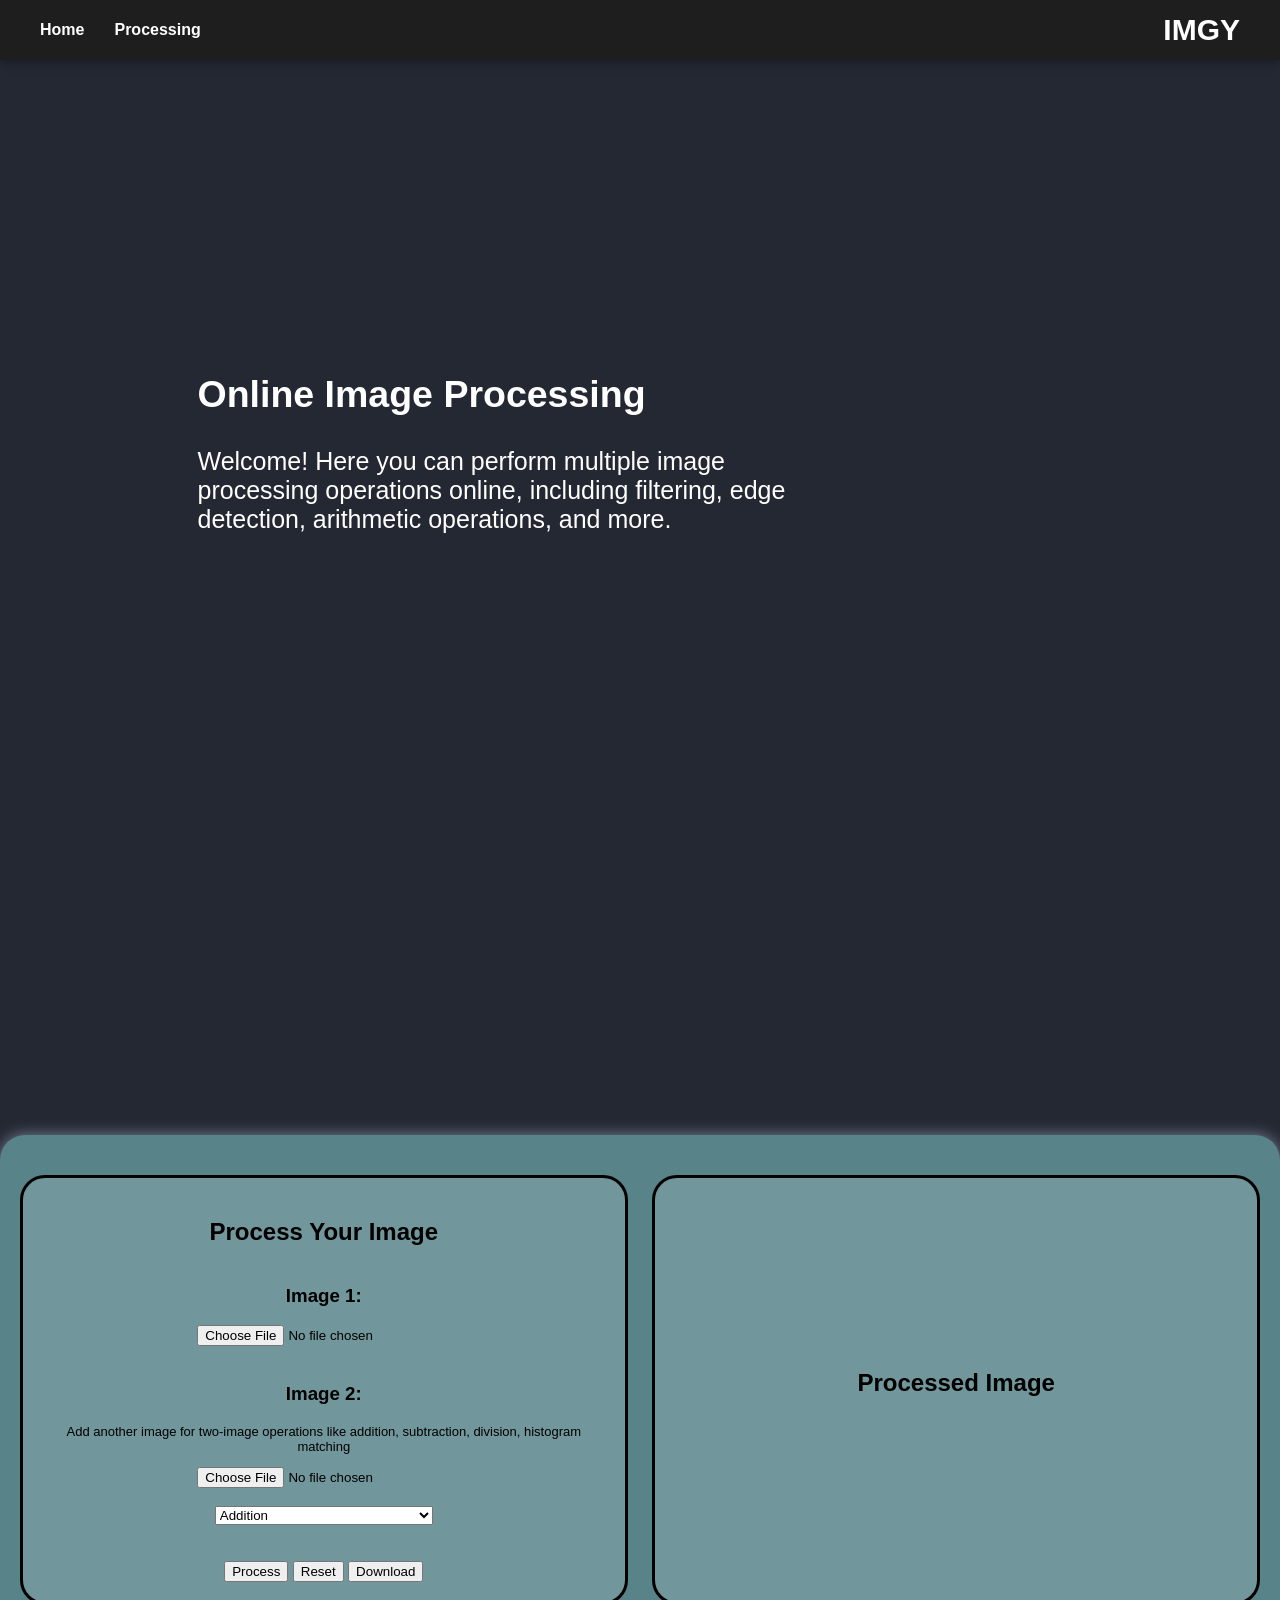
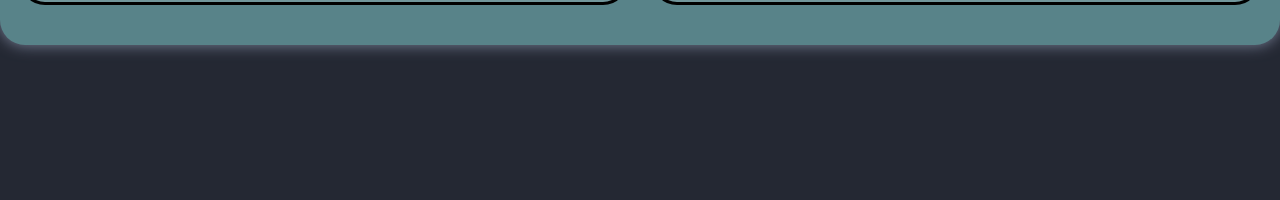
==== templates/index.html @ e6802132 "Update and rename index.html to templates/index.html" ====
<!DOCTYPE html>
<html lang="en">
<head>
    <meta charset="UTF-8">
    <title>Online Image Processing</title>
    <link rel="stylesheet" href="/css/styles.css">
</head>
<body>

<nav class="navbar">
    <div class="nav-left">
        <a href="#home">Home</a>
        <a href="#processing">Processing</a>
    </div>
    <div class="nav-right">IMGY</div>
</nav>

<!-- ================= HOME SECTION ================= -->
<section id="home" class="section home-section">
    <div class="home-content">
        <h1>Online Image Processing</h1>
        <p>Welcome! Here you can perform multiple image processing operations online, including filtering, edge detection, arithmetic operations, and more.</p>
    </div>
    <div class="home-image">
         <img src="css/birds.jpg" alt="">
    </div>
</section>

<!-- ================= PROCESSING SECTION ================= -->
<section id="processing" class="section processing-section">
<div class="container">

<div class="panel input-panel">
<h2>Process Your Image</h2>

<form id="uploadForm" enctype="multipart/form-data">

<label><h3>Image 1:</h3></label>
<input type="file" id="image" required><br><br>

<label><h3>Image 2:</h3></label>
<p style="font-size: small;">Add another image for two-image operations like addition, subtraction, division, histogram matching</p>
<input type="file" id="image2"><br><br>

<select id="operation" required>
    <optgroup label="Two-Image Operations">
        <option value="addition">Addition</option>
        <option value="subtraction">Subtraction</option>
        <option value="division">Division</option>
        <option value="hist_match">Histogram Matching</option>
    </optgroup>
    <optgroup label="Arithmetic / Intensity">
        <option value="const_sub">Constant Subtraction</option>
        <option value="const_sub_np">Constant Subtraction (NumPy)</option>
        <option value="negative">Negative Image</option>
        <option value="normalize">Normalization</option>
    </optgroup>
    <optgroup label="Bit & Slicing">
        <option value="bit_plane">Bit Plane Slicing</option>
        <option value="intensity_slice">Intensity Level Slicing</option>
    </optgroup>
    <optgroup label="Edge Detection">
        <option value="canny">Canny Edge Detection</option>
        <option value="sobel">Sobel Operator</option>
        <option value="laplacian">Laplacian Filter</option>
    </optgroup>
    <optgroup label="Filtering">
        <option value="mean">Mean Filter</option>
        <option value="gaussian">Gaussian Filter</option>
        <option value="median">Median Filter</option>
        <option value="unsharp">Unsharp Masking</option>
    </optgroup>
    <optgroup label="Geometric / Transform">
        <option value="shear">Shearing</option>
        <option value="translate">Image Translation</option>
        <option value="rotate">Image Rotation</option>
    </optgroup>
    <optgroup label="Log Transform">
        <option value="log">Log Transform</option>
        <option value="inv_log">Inverse Log</option>
    </optgroup>
    <optgroup label="Masking">
        <option value="mask">Masking</option>
    </optgroup>
</select><br><br>

<!-- ================= PARAMETERS ================= -->
<div id="logBox" style="display:none;">
    c: <input type="number" id="cVal" name="c" value="5">
</div>

<div id="shearBox" style="display:none;">
    Shear X: <input type="number" id="shx" name="shx" value="0" step="0.01">
    Shear Y: <input type="number" id="shy" name="shy" value="0" step="0.01">
</div>

<div id="translateBox" style="display:none;">
    tx: <input type="number" id="tx" name="tx" value="100">
    ty: <input type="number" id="ty" name="ty" value="70">
</div>

<div id="rotateBox" style="display:none;">
    angle: <input type="number" id="angle" name="angle" value="30">
</div>

<div id="bitBox" style="display:none;">
    bit (0–7): <input type="number" id="bit" name="bit" value="7" min="0" max="7">
</div>

<div id="cannyBox" style="display:none;">
    low: <input type="number" id="low" name="low" value="100">
    high: <input type="number" id="high" name="high" value="200">
</div>

<br>
<button type="submit">Process</button>
<button type="button" id="resetBtn">Reset</button>
<button type="button" id="downloadBtn">Download</button>

</form>
</div>

<div class="panel output-panel">
    <h2>Processed Image</h2>
    <img id="outputImage" src="" alt="">
</div>

</div>
</section>

<script src="/js/script.js"></script>
</body>
</html>
---- css/styles.css ----
body {
    margin: 0;
    font-family: Arial, sans-serif;
    background: #242833;
    scroll-behavior: smooth;
}

.navbar {
    position: fixed;
    top: 0;
    width: 100%;
    height: 60px;
    background-color: #1e1e1e;
    color: white;
    display: flex;
    align-items: center;
    justify-content: flex-start; 
    padding: 0 40px; 
    box-sizing: border-box;
    box-shadow: 0 3px 10px rgba(0,0,0,0.3);
    gap: 50px; 
}

.nav-left {
    display: flex;
    gap: 20px; 
}

.nav-right {
    margin-left: auto; 
    font-weight: bold;
    font-family: 'Gill Sans', 'Gill Sans MT', Calibri, 'Trebuchet MS', sans-serif;
    font-size: 30px;
}

.navbar a {
    color: white;
    text-decoration: none;
    margin-right: 10px;
    font-weight: bold;
}

.navbar a:hover {
    color: #a0d8ef;
}

.section {
    width: 100%;
    min-height: 100vh;
    display: flex;
    justify-content: center;
    align-items: center;
    padding-top: 80px; 
    box-sizing: border-box;
}

.home-section {
    /* background: linear-gradient(135deg, #242833, rgb(111, 170, 178)); */
    color: white;
    display: flex;
    justify-content: space-around;
    align-items: center;
    padding: 50px;
    position: relative; /* for absolute image positioning */
}

.home-section .home-content {
    width: 50%;
    text-align: left;
    font-size: 25px;
}

.home-section img {
    width: 100%;
}

/* .home-image {
    position: relative;             
    bottom: -53px;                    
    right: -50px;                    
    width: 100%;                       
} */

/* .home-image img {
    width: 100%;
    height: auto;
    object-fit: cover;
    border-radius: 20px;
    opacity: 50%;
} */

.home-image img {
    width: 100%;       
    height: auto;      
    object-fit: cover; 
    position: absolute; 
    top: 0;
    left: 0;
    z-index: -1; 
    opacity: 55%;
}

.processing-section .container {
    background: rgb(88, 131, 137);
    padding: 40px 20px;
    border-radius: 25px;
    box-shadow: 0 0 15px #7a8399;

    display: flex;
    gap: 2%;
    width: 97%;
    margin: auto;
}

.file{
    background-color: #b1b6b7;
}

.panel {
    width: 49%;
    text-align: center;
    box-sizing: border-box;
    padding: 20px;
    border: solid 3px black;
    border-radius: 25px;
    background: rgba(255, 255, 255, 0.15);
}

.input-panel {
    display: flex;
    flex-direction: column;
    justify-content: flex-start;
}

.output-panel {
    display: flex;
    flex-direction: column;
    align-items: center;
    justify-content: center;
}

.output-panel img {
    max-width: 100%;
    max-height: 100%;
    border-radius: 15px;
    margin-top: 15px;
}

/* ======================= RESPONSIVE DESIGN ======================= */

/* Small devices (phones) */
@media (max-width: 768px) {
    .home-section {
        flex-direction: column;
        padding: 30px 20px;
    }

    .home-section .home-content {
        width: 90%;
        text-align: center;
        font-size: 20px;
        margin-bottom: 20px;
    }

    .processing-section .container {
        flex-direction: column;
        padding: 20px 10px;
        width: 95%;
    }

    .panel {
        width: 100%;
        margin-bottom: 20px;
    }

    .navbar {
        padding: 0 20px;
        gap: 20px;
    }

    .nav-right {
        font-size: 24px;
    }

    .navbar a {
        font-size: 14px;
    }
}

/* Extra small devices (very small phones) */
@media (max-width: 480px) {
    .home-section .home-content {
        font-size: 18px;
    }

    .processing-section .container {
        padding: 15px 5px;
    }

    .panel {
        padding: 15px;
    }

    .navbar {
        height: 50px;
        padding: 0 10px;
    }

    .nav-right {
        font-size: 20px;
    }

    .navbar a {
        font-size: 12px;
    }
}
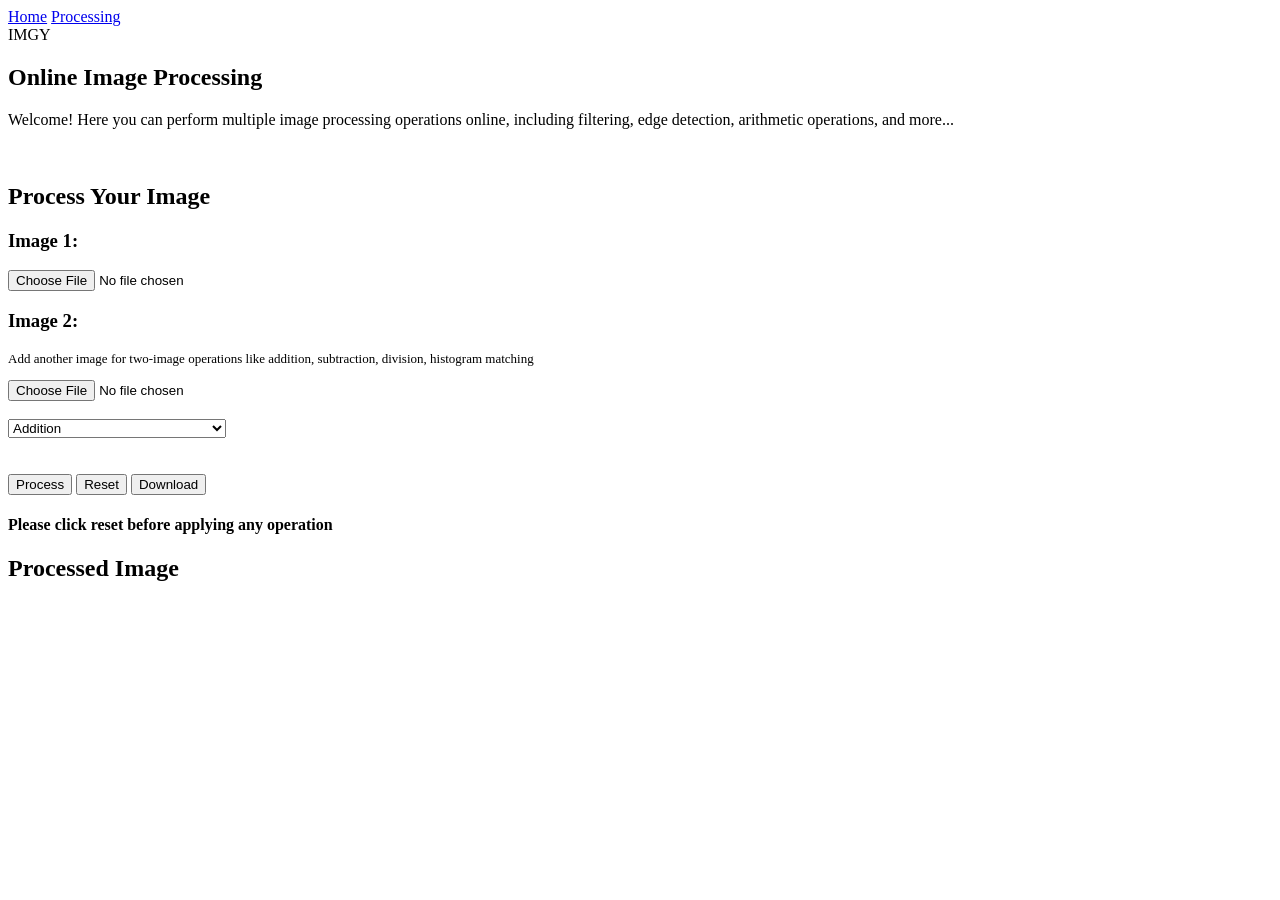
==== commit 9fed631f: "Update index.html" ====
--- a/templates/index.html
+++ b/templates/index.html
@@ -3,30 +3,28 @@
 <head>
     <meta charset="UTF-8">
     <title>Online Image Processing</title>
-    <link rel="stylesheet" href="/css/styles.css">
+    <link rel="stylesheet" href="/static/styles.css">
 </head>
 <body>
 
 <nav class="navbar">
     <div class="nav-left">
-        <a href="#home">Home</a>
-        <a href="#processing">Processing</a>
+        <a href="#home" id="link-home">Home</a>
+        <a href="#processing" id="link-processing">Processing</a>
     </div>
     <div class="nav-right">IMGY</div>
 </nav>
 
-<!-- ================= HOME SECTION ================= -->
 <section id="home" class="section home-section">
     <div class="home-content">
         <h1>Online Image Processing</h1>
-        <p>Welcome! Here you can perform multiple image processing operations online, including filtering, edge detection, arithmetic operations, and more.</p>
+        <p>Welcome! Here you can perform multiple image processing operations online, including filtering, edge detection, arithmetic operations, and more...</p>
     </div>
     <div class="home-image">
-         <img src="css/birds.jpg" alt="">
+         <img src="static/birds.jpg" alt="">
     </div>
 </section>
 
-<!-- ================= PROCESSING SECTION ================= -->
 <section id="processing" class="section processing-section">
 <div class="container">
 
@@ -36,24 +34,22 @@
 <form id="uploadForm" enctype="multipart/form-data">
 
 <label><h3>Image 1:</h3></label>
-<input type="file" id="image" required><br><br>
+<input type="file" id="image" name="image" required><br>
 
 <label><h3>Image 2:</h3></label>
 <p style="font-size: small;">Add another image for two-image operations like addition, subtraction, division, histogram matching</p>
-<input type="file" id="image2"><br><br>
+<input type="file" id="image2" name="image2"><br><br>
 
 <select id="operation" required>
     <optgroup label="Two-Image Operations">
         <option value="addition">Addition</option>
         <option value="subtraction">Subtraction</option>
-        <option value="division">Division</option>
         <option value="hist_match">Histogram Matching</option>
     </optgroup>
     <optgroup label="Arithmetic / Intensity">
         <option value="const_sub">Constant Subtraction</option>
         <option value="const_sub_np">Constant Subtraction (NumPy)</option>
         <option value="negative">Negative Image</option>
-        <option value="normalize">Normalization</option>
     </optgroup>
     <optgroup label="Bit & Slicing">
         <option value="bit_plane">Bit Plane Slicing</option>
@@ -84,7 +80,6 @@
     </optgroup>
 </select><br><br>
 
-<!-- ================= PARAMETERS ================= -->
 <div id="logBox" style="display:none;">
     c: <input type="number" id="cVal" name="c" value="5">
 </div>
@@ -116,22 +111,22 @@
 <button type="submit">Process</button>
 <button type="button" id="resetBtn">Reset</button>
 <button type="button" id="downloadBtn">Download</button>
+<br>
+<h4>Please click reset before applying any operation</h4>
 
 </form>
 </div>
 
 <div class="panel output-panel">
     <h2>Processed Image</h2>
+    <img id="inputImage" src="" alt="">
     <img id="outputImage" src="" alt="">
+
 </div>
 
 </div>
 </section>
 
-<script src="/js/script.js"></script>
+<script src="/static/script.js"></script>
 </body>
 </html>
-
-
-
-
